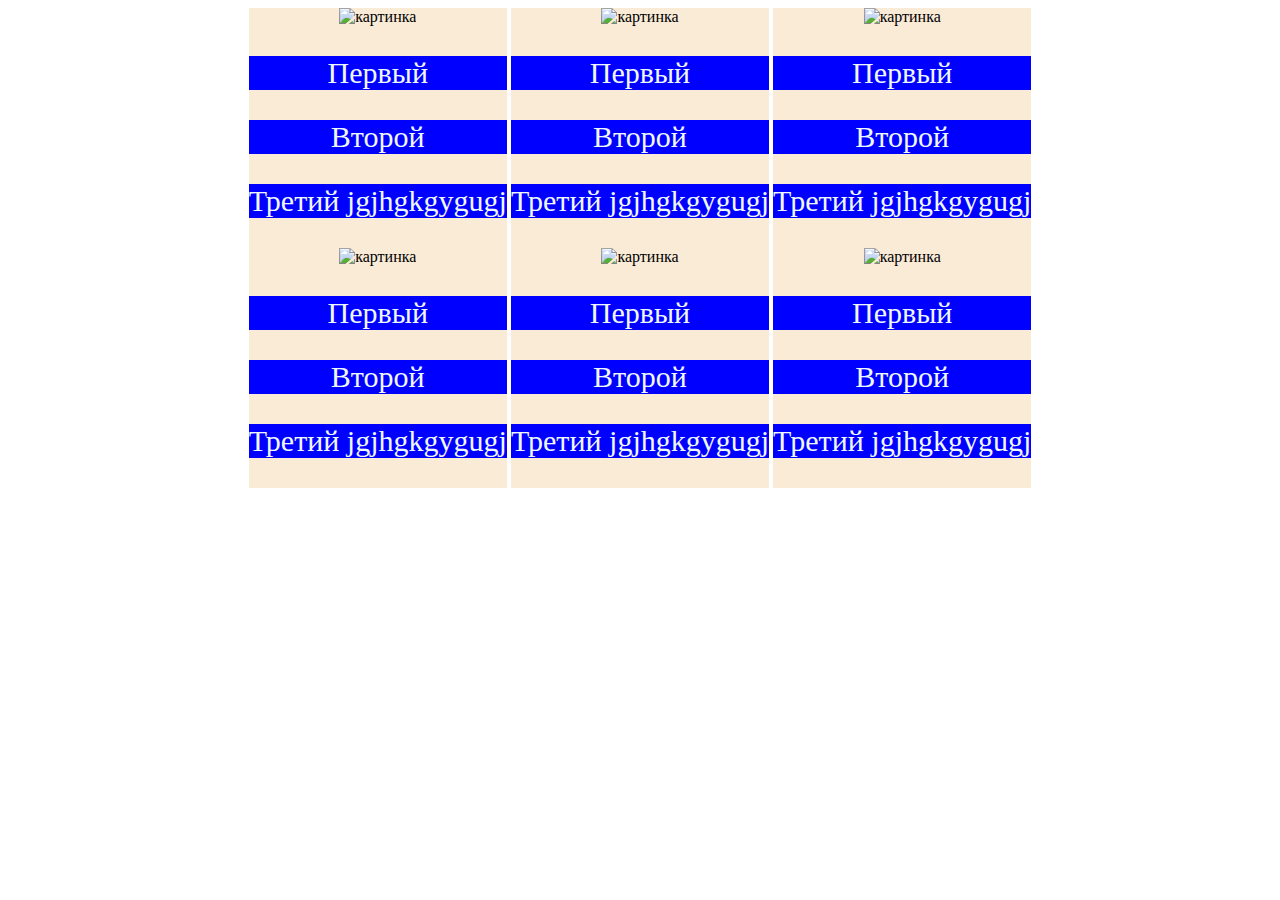
==== copy — copy/index.html @ ff295199 "Добавил копию и кобпию копии, учимся запоминать все и не забывать коммитить)" ====
<!DOCTYPE html>
<html lang="en">
  <head>
    <meta charset="UTF-8" />
    <meta http-equiv="X-UA-Compatible" content="IE=edge" />
    <meta name="viewport" content="width=device-width, initial-scale=1.0" />
    <title>Document</title>
    <link rel="stylesheet" href="static/styles/style.css" />
  </head>

  <body>
    <div class="tovar">
      <div class="cont1">
        <div class="conteiner">
          <img
            src="https://upload.wikimedia.org/wikipedia/commons/thumb/8/84/HTML.svg/274px-HTML.svg.png"
            alt="картинка"
          />
          <p>Первый</p>
          <p>Второй</p>
          <p>Третий jgjhgkgygugj</p>
        </div>
        <div class="conteiner">
          <img
            src="https://upload.wikimedia.org/wikipedia/commons/thumb/8/84/HTML.svg/274px-HTML.svg.png"
            alt="картинка"
          />
          <p>Первый</p>
          <p>Второй</p>
          <p>Третий jgjhgkgygugj</p>
        </div>
        <div class="conteiner">
          <img
            src="https://upload.wikimedia.org/wikipedia/commons/thumb/8/84/HTML.svg/274px-HTML.svg.png"
            alt="картинка"
          />
          <p>Первый</p>
          <p>Второй</p>
          <p>Третий jgjhgkgygugj</p>
        </div>
      </div>

      <div class="cont1">
        <div class="conteiner">
          <img
            src="https://upload.wikimedia.org/wikipedia/commons/thumb/8/84/HTML.svg/274px-HTML.svg.png"
            alt="картинка"
          />
          <p>Первый</p>
          <p>Второй</p>
          <p>Третий jgjhgkgygugj</p>
        </div>
        <div class="conteiner">
          <img
            src="https://upload.wikimedia.org/wikipedia/commons/thumb/8/84/HTML.svg/274px-HTML.svg.png"
            alt="картинка"
          />
          <p>Первый</p>
          <p>Второй</p>
          <p>Третий jgjhgkgygugj</p>
        </div>
        <div class="conteiner">
          <img
            src="https://upload.wikimedia.org/wikipedia/commons/thumb/8/84/HTML.svg/274px-HTML.svg.png"
            alt="картинка"
          />
          <p>Первый</p>
          <p>Второй</p>
          <p>Третий jgjhgkgygugj</p>
        </div>
      </div>
    </div>
    <span></span>
  </body>
</html>
---- copy — copy/static/styles/style.css ----
p {
  font-size: 30px;
  background-color: blue;
  color: aliceblue;
}
.conteiner {
  display: inline-block;
  text-align: center;
  background-color: antiquewhite;
}
.tovar {
  text-align: center;
}
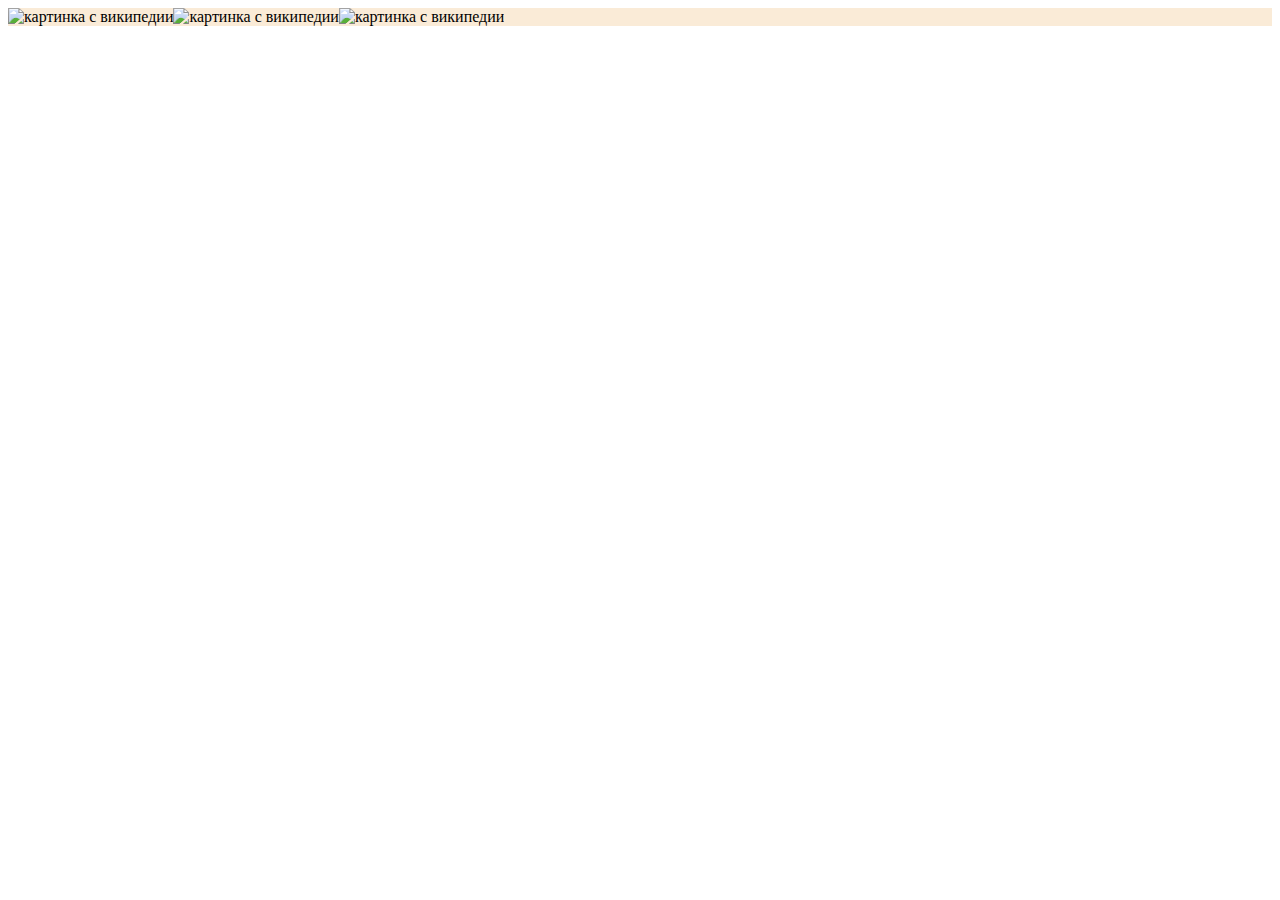
==== commit d148239b: "Добавлена левая рекламная панель" ====
--- a/copy — copy/index.html
+++ b/copy — copy/index.html
@@ -9,67 +9,19 @@
   </head>
 
   <body>
-    <div class="tovar">
-      <div class="cont1">
-        <div class="conteiner">
-          <img
-            src="https://upload.wikimedia.org/wikipedia/commons/thumb/8/84/HTML.svg/274px-HTML.svg.png"
-            alt="картинка"
-          />
-          <p>Первый</p>
-          <p>Второй</p>
-          <p>Третий jgjhgkgygugj</p>
-        </div>
-        <div class="conteiner">
-          <img
-            src="https://upload.wikimedia.org/wikipedia/commons/thumb/8/84/HTML.svg/274px-HTML.svg.png"
-            alt="картинка"
-          />
-          <p>Первый</p>
-          <p>Второй</p>
-          <p>Третий jgjhgkgygugj</p>
-        </div>
-        <div class="conteiner">
-          <img
-            src="https://upload.wikimedia.org/wikipedia/commons/thumb/8/84/HTML.svg/274px-HTML.svg.png"
-            alt="картинка"
-          />
-          <p>Первый</p>
-          <p>Второй</p>
-          <p>Третий jgjhgkgygugj</p>
-        </div>
-      </div>
-
-      <div class="cont1">
-        <div class="conteiner">
-          <img
-            src="https://upload.wikimedia.org/wikipedia/commons/thumb/8/84/HTML.svg/274px-HTML.svg.png"
-            alt="картинка"
-          />
-          <p>Первый</p>
-          <p>Второй</p>
-          <p>Третий jgjhgkgygugj</p>
-        </div>
-        <div class="conteiner">
-          <img
-            src="https://upload.wikimedia.org/wikipedia/commons/thumb/8/84/HTML.svg/274px-HTML.svg.png"
-            alt="картинка"
-          />
-          <p>Первый</p>
-          <p>Второй</p>
-          <p>Третий jgjhgkgygugj</p>
-        </div>
-        <div class="conteiner">
-          <img
-            src="https://upload.wikimedia.org/wikipedia/commons/thumb/8/84/HTML.svg/274px-HTML.svg.png"
-            alt="картинка"
-          />
-          <p>Первый</p>
-          <p>Второй</p>
-          <p>Третий jgjhgkgygugj</p>
-        </div>
-      </div>
+    <div class="conteiner">
+      <img
+        src="https://upload.wikimedia.org/wikipedia/commons/thumb/8/84/HTML.svg/274px-HTML.svg.png"
+        alt="картинка с википедии"
+      />
+      <img
+        src="https://upload.wikimedia.org/wikipedia/commons/thumb/8/84/HTML.svg/274px-HTML.svg.png"
+        alt="картинка с википедии"
+      />
+      <img
+        src="https://upload.wikimedia.org/wikipedia/commons/thumb/8/84/HTML.svg/274px-HTML.svg.png"
+        alt="картинка с википедии"
+      />
     </div>
-    <span></span>
   </body>
 </html>
--- a/copy — copy/static/styles/style.css
+++ b/copy — copy/static/styles/style.css
@@ -1,13 +1,6 @@
-p {
-  font-size: 30px;
-  background-color: blue;
-  color: aliceblue;
-}
 .conteiner {
-  display: inline-block;
-  text-align: center;
+  display: flex;
+  flex-direction: row;
+  justify-content: ;
   background-color: antiquewhite;
 }
-.tovar {
-  text-align: center;
-}
